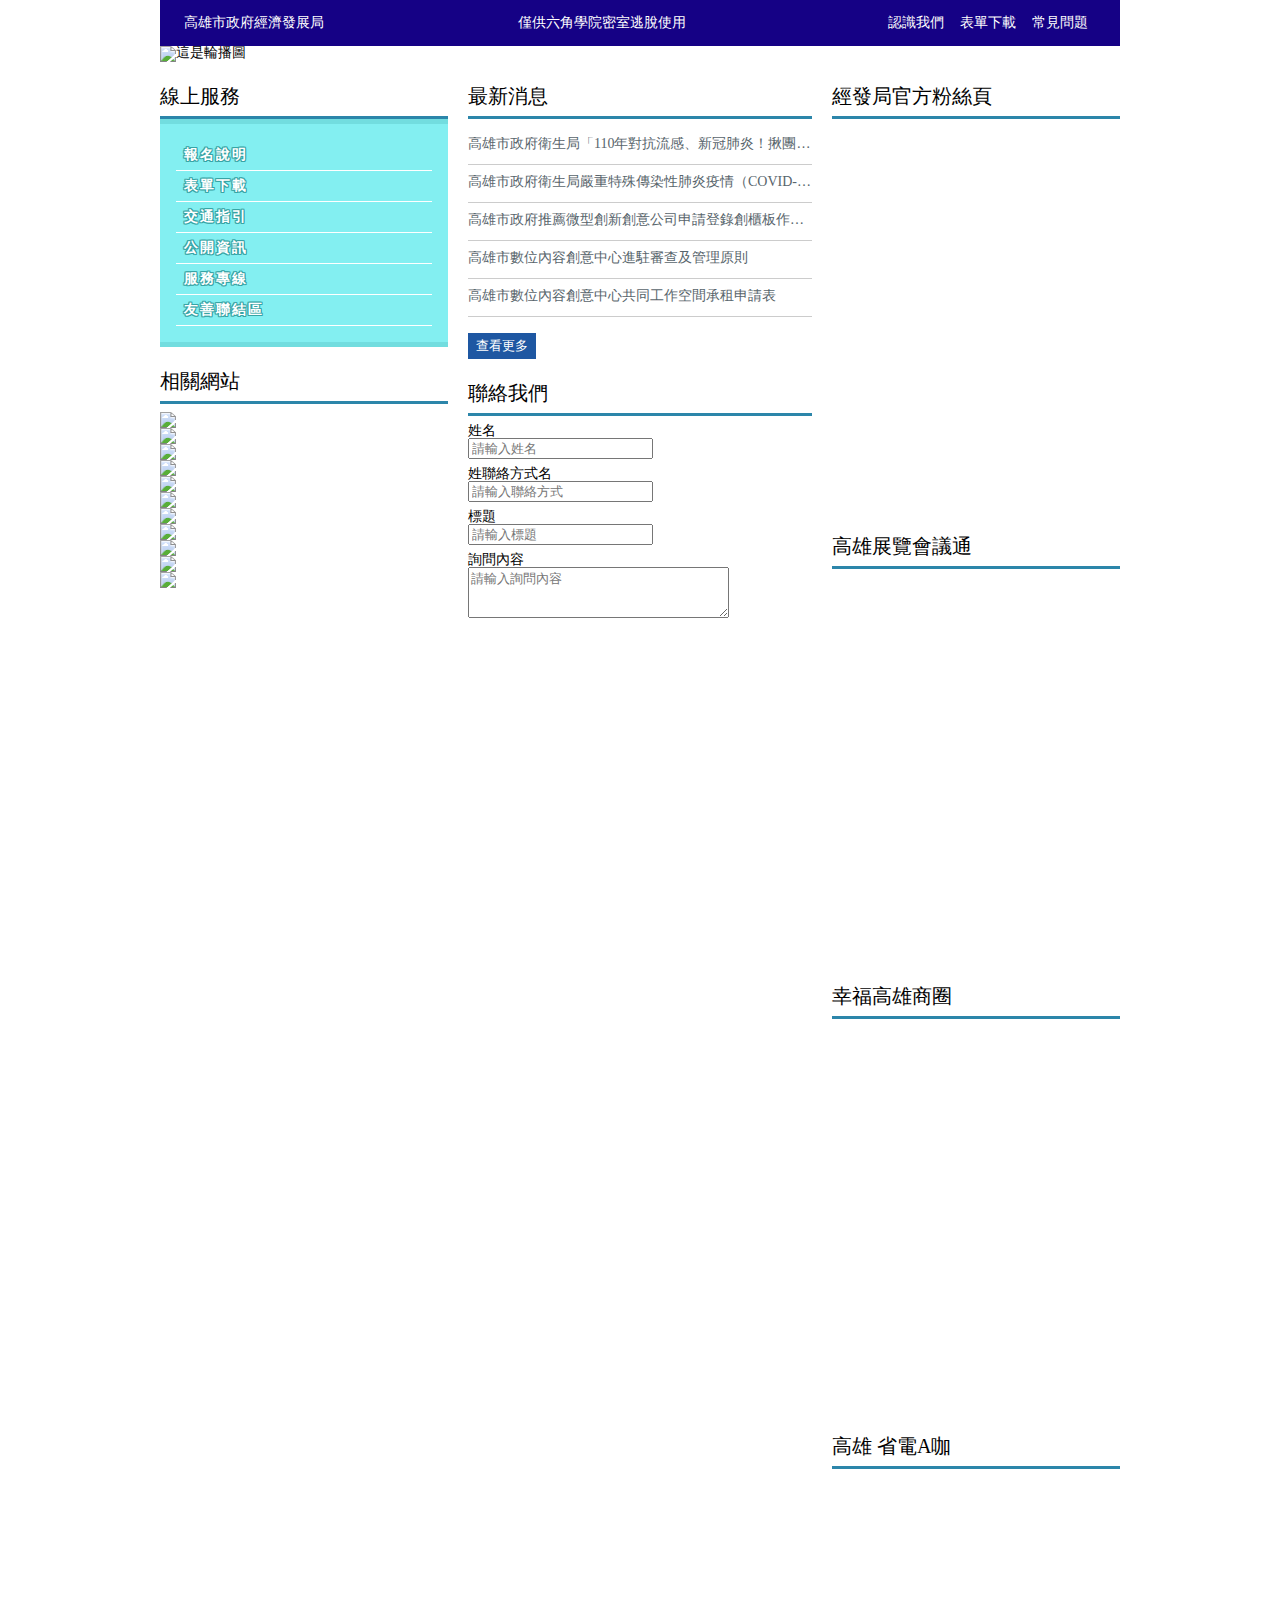
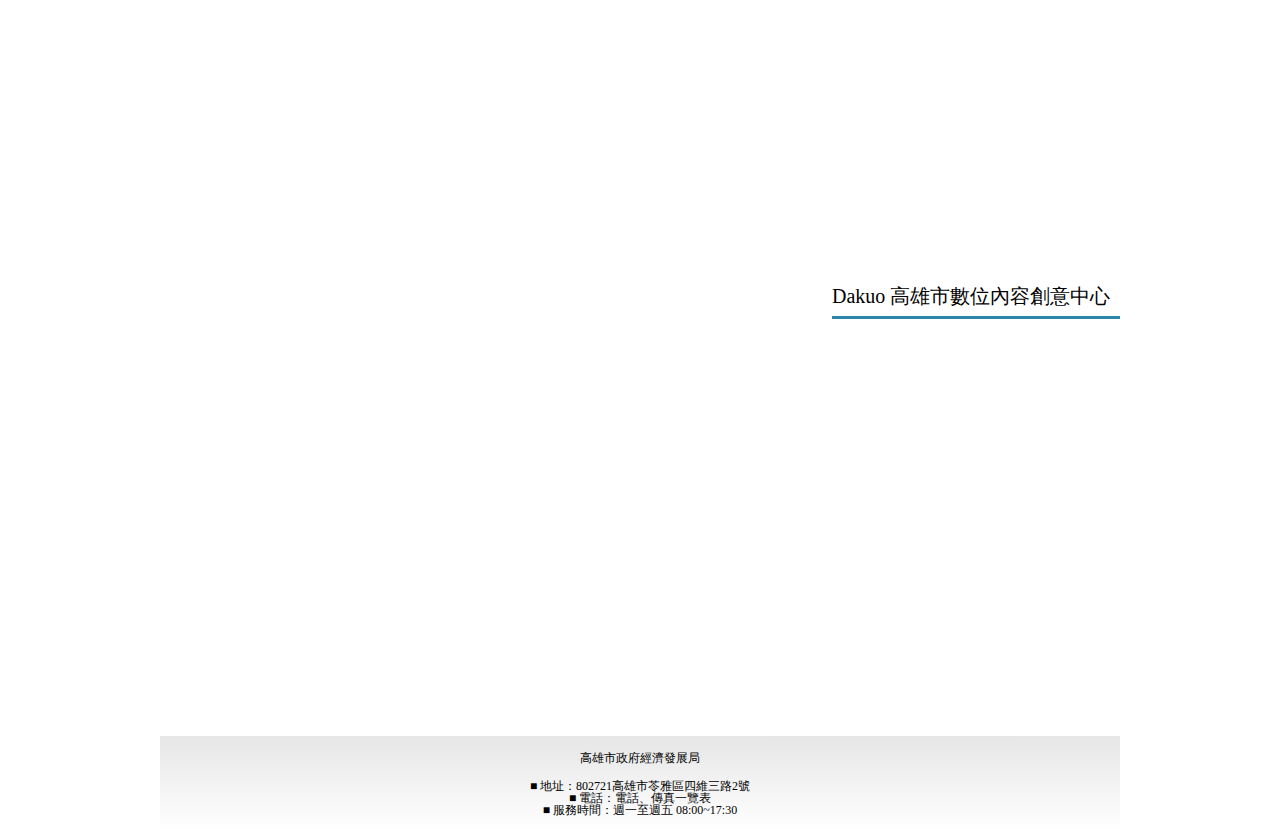
==== index.html @ 006691ed "first" ====
<!DOCTYPE html>
<html class="not-ie no-js" lang="zh-Hant-TW">

<head>
  <meta charset="UTF-8">
  <meta http-equiv="X-UA-Compatible" content="IE=edge">
  <meta name="viewport" content="width=device-width, initial-scale=1.0">
  <title>高雄市政府經濟發展局</title>
  <link rel="stylesheet" href="all.css">
</head>

<body>

  <div class="container">
    <div class="header">
      <div class="logo">
        <h1>高雄市政府經濟發展局</h1>
      </div>
      <p>僅供六角學院密室逃脫使用</p>
      <ul class="nav-list">
        <li><a href="#example">認識我們</a></li>
        <li><a href="#example">表單下載</a></li>
        <li><a href="#example">常見問題</a></li>
      </ul>
    </div>
    <div class="banner mb-3">
      <img class="image" src="https://orgws.kcg.gov.tw/001/KcgOrgUploadFiles/334/relpic/70209/162867/4c503d6b-a523-48b2-93f7-a64fda9c1ec1.jpg" alt="這是輪播圖">
    </div>
    <div class="main">


      <div class="left-sidebar">
        <p class="title">線上服務</p>
        <ul class="left-list mb-3">
          <li class="left-item"><a href="#example">報名說明</a></li>
          <li class="left-item"><a href="#example">表單下載</a></li>
          <li class="left-item"><a href="#example">交通指引</a></li>
          <li class="left-item"><a href="#example">公開資訊</a></li>
          <li class="left-item"><a href="#example">服務專線</a></li>
          <li class="left-item"><a href="#example">友善聯結區</a></li>
        </ul>
        <p class="title mb-1">相關網站</p>
        <ul>
          <li><a href="https://socmap.kcg.gov.tw/app32/" target="_blank"><img
                src="https://orgws.kcg.gov.tw/001/KcgOrgUploadFiles/334/relpic/69506/145045/9e317fcb-922b-4e70-a415-1b1f948392c2.png">
            </a></li>
          <li><a href="https://socprt.kcg.gov.tw/appkssaplay/" target="_blank" title="福利專家諮詢系統[另開新視窗]"><img
                src="https://orgws.kcg.gov.tw/001/KcgOrgUploadFiles/334/relpic/69506/145044/1ea8005f-2818-4426-8324-a9e98f96cf75.png">
            </a></li>
          <li><a href="https://onestop.nat.gov.tw/oss/identity/Identity/init.do" target="_blank"><img
                src="https://orgws.kcg.gov.tw/001/KcgOrgUploadFiles/334/relpic/69506/139467/0538249d-d29a-435d-a698-1672d78599ef.png">
            </a></li>
          <li><a href="http://ppstrq.nat.gov.tw" target="_blank"><img
                src="https://orgws.kcg.gov.tw/001/KcgOrgUploadFiles/334/relpic/69506/139469/6cc15bea-d066-466a-9e62-ddfa5470c893.png">
            </a></li>
          <li><a href="https://www.kcg.gov.tw/CityNews1.aspx?n=3A379BB94CA5F12D&amp;sms=36A0BB334ECB4011"
              target="_blank"><img
                src="https://orgws.kcg.gov.tw/001/KcgOrgUploadFiles/334/relpic/69506/139459/df4a123c-8e36-4e2f-8873-e21dadfde154.jpg">
            </a></li>
          <li><a href="https://www.taiwanon2wheels.com/" target="_blank"><img
                src="https://orgws.kcg.gov.tw/001/KcgOrgUploadFiles/334/relpic/69506/165939/476d3ae8-dbb5-497b-bc03-040ce9327188.png">
            </a></li>
          <li><a
              href="http://web.pcc.gov.tw/tps/pss/tender.do?method=goSearch&amp;searchMode=common&amp;searchType=basic"
              target="_blank"><img
                src="https://orgws.kcg.gov.tw/001/KcgOrgUploadFiles/334/relpic/69506/161551/b687abe4-679c-4c7e-9d8e-43e0278fd366.png">
            </a></li>
          <li><a href="https://crpd.sfaa.gov.tw/" target="_blank"><img
                src="https://orgws.kcg.gov.tw/001/KcgOrgUploadFiles/334/relpic/69506/147028/cbbd32db-8d53-42f6-8282-ac3cd5acb473.jpg">
            </a></li>
          <li><a href="http://www.kecc.com.tw/tw/" target="_blank"><img
                src="https://orgws.kcg.gov.tw/001/KcgOrgUploadFiles/334/relpic/69506/145541/2f24df27-9b01-4263-9d66-579582e92d07.png">
            </a></li>
          <li><a href=" http://www.gov.tw" target="_blank""><img
                src="
              https://orgws.kcg.gov.tw/001/KcgOrgUploadFiles/334/relpic/69506/139473/27191ea1-cded-498e-b1c6-0955c134af77.jpg">
            </a></li>
          <li><a href="http://www.kcg.gov.tw/" target="_blank"><img
                src="https://orgws.kcg.gov.tw/001/KcgOrgUploadFiles/334/relpic/69506/139458/f4b20e91-60fa-4f0d-899a-ed547ea868b0.jpg">
            </a></li>
        </ul>
      </div>
      <div class="center">
        <div class="mb-3">
          <p class="title mb-1">最新消息</p>
          <ul class="news-list mb-2">
            <li class="news-item">
              <a href="">
                高雄市政府衛生局「110年對抗流感、新冠肺炎！揪團打疫苗送好禮」活動簡章及報名表
              </a>
            </li>
            <li class="news-item">
              <a href="">
                高雄市政府衛生局嚴重特殊傳染性肺炎疫情（COVID-19）宣導影片
              </a>
            </li>
            <li class="news-item">
              <a href="">
                高雄市政府推薦微型創新創意公司申請登錄創櫃板作業須知
              </a>
            </li>
            <li class="news-item">
              <a href="">
                高雄市數位內容創意中心進駐審查及管理原則</a>
            </li>
            <li class="news-item">
              <a href="">
                高雄市數位內容創意中心共同工作空間承租申請表
              </a>
            </li>
          </ul>
          <button class="btn" title="查看更多">查看更多</button>
        </div>
        <div>
          <p class="title mb-1">聯絡我們</p>
          <form>
            <div class="mb-1">
              <label for="name">姓名</label><br> 
              <input type="text" id="name" placeholder="請輸入姓名">
            </div>
            <div class="mb-1">
              <label for="method">姓聯絡方式名</label><br> 
              <input type="text" id="method" placeholder="請輸入聯絡方式">
            </div>
            <div class="mb-1">
              <label for="title">標題</label><br>
              <input type="text" id="title" placeholder="請輸入標題">
            </div>
            <div class="mb-1">
              <label for="msg">詢問內容</label><br>
              <textarea cols="30" rows="3" id="msg" placeholder="請輸入詢問內容"></textarea>
            </div>
          </form>
        </div>

      </div>
      <div class="right-sidebar">
        <p class="title mb-1">經發局官方粉絲頁</p>
        <iframe class="mb-3"
          src="https://www.facebook.com/plugins/post.php?href=https%3A%2F%2Fwww.facebook.com%2Fedbkh%2Fposts%2F818165426248918&show_text=true&width=500"
          width="100%" height="382" style="border:none;overflow:hidden" scrolling="no" frameborder="0"
          allowfullscreen="true"
          allow="autoplay; clipboard-write; encrypted-media; picture-in-picture; web-share" title="影片介紹 : 經發局官方粉絲頁"></iframe>
        <p class="title mb-1">高雄展覽會議通</p>
        <iframe class="mb-3"
          src="https://www.facebook.com/plugins/post.php?href=https%3A%2F%2Fwww.facebook.com%2Fkhmice%2Fposts%2F2942710972612868&show_text=true&width=500"
          width="100%" height="382" style="border:none;overflow:hidden" scrolling="no" frameborder="0"
          allowfullscreen="true"
          allow="autoplay; clipboard-write; encrypted-media; picture-in-picture; web-share" title="影片介紹 : 高雄展覽會議通"></iframe>
        <p class="title mb-1">幸福高雄商圈</p>
        <iframe class="mb-3"
          src="https://www.facebook.com/plugins/post.php?href=https%3A%2F%2Fwww.facebook.com%2Fkaohsiung.marketplace%2Fposts%2F5951430068232525&show_text=true&width=500"
          width="100%" height="382" style="border:none;overflow:hidden" scrolling="no" frameborder="0"
          allowfullscreen="true"
          allow="autoplay; clipboard-write; encrypted-media; picture-in-picture; web-share" title="影片介紹 : 幸福高雄商圈"></iframe>
        <p class="title mb-1">高雄 省電A咖</p>
        <iframe class="mb-3"
          src="https://www.facebook.com/plugins/post.php?href=https%3A%2F%2Fwww.facebook.com%2Fpermalink.php%3Fstory_fbid%3D1604686033214941%26id%3D111314459218780&show_text=true&width=500"
          width="100%" height="382" style="border:none;overflow:hidden" scrolling="no" frameborder="0"
          allowfullscreen="true"
          allow="autoplay; clipboard-write; encrypted-media; picture-in-picture; web-share" title="影片介紹 : 高雄 省電A咖"></iframe>
        <p class="title mb-1">Dakuo 高雄市數位內容創意中心</p>
        <iframe class="mb-3"
          src="https://www.facebook.com/plugins/post.php?href=https%3A%2F%2Fwww.facebook.com%2FDakuo.kh%2Fposts%2F4673226146130820&show_text=true&width=500"
          width="100%" height="382" style="border:none;overflow:hidden" scrolling="no" frameborder="0"
          allowfullscreen="true"
          allow="autoplay; clipboard-write; encrypted-media; picture-in-picture; web-share" title="臉書介紹 : Dakuo 高雄市數位內容創意中心"></iframe>
      </div>
    </div>
    <div class="footer">
      <div class="mb-2">高雄市政府經濟發展局</div>
      <ul>
        <li>
          ■ 地址：802721高雄市苓雅區四維三路2號
        </li>
        <li> ■ 電話：電話、傳真一覽表</li>
        <li>■ 服務時間：週一至週五 08:00~17:30</li>
      </ul>
    </div>
  </div>
</body>

</html>
---- all.css ----
/* http://meyerweb.com/eric/tools/css/reset/ 
   v2.0 | 20110126
   License: none (public domain)
*/

html,
body,
div,
span,
applet,
object,
iframe,
h1,
h2,
h3,
h4,
h5,
h6,
p,
blockquote,
pre,
a,
abbr,
acronym,
address,
big,
cite,
code,
del,
dfn,
em,
img,
ins,
kbd,
q,
s,
samp,
small,
strike,
strong,
sub,
sup,
tt,
var,
b,
u,
i,
center,
dl,
dt,
dd,
ol,
ul,
li,
fieldset,
form,
label,
legend,
table,
caption,
tbody,
tfoot,
thead,
tr,
th,
td,
article,
aside,
canvas,
details,
embed,
figure,
figcaption,
footer,
header,
hgroup,
menu,
nav,
output,
ruby,
section,
summary,
time,
mark,
audio,
video {
  margin: 0;
  padding: 0;
  border: 0;
  font-size: 100%;
  font: inherit;
  vertical-align: baseline;
}
/* HTML5 display-role reset for older browsers */
article,
aside,
details,
figcaption,
figure,
footer,
header,
hgroup,
menu,
nav,
section {
  display: block;
}
body {
  line-height: 1;
}
ol,
ul {
  list-style: none;
}
blockquote,
q {
  quotes: none;
}
blockquote:before,
blockquote:after,
q:before,
q:after {
  content: "";
  content: none;
}
table {
  border-collapse: collapse;
  border-spacing: 0;
}

*,
::after,
::before {
  box-sizing: border-box;
}
a {
  text-decoration: none;
  display: inline-block;
}
img {
  vertical-align: middle;
}

html{font-size:62.5%;}

body{
  font-size:1.4rem;
  background-image: url("https://khhrdi.kcg.gov.tw/images/kh_bg8.gif");
}
.container {
  /* font-size: 14px; */
  margin: 0 auto;
  width: 960px;
}
.header {
  display: flex;
  justify-content: space-between;
  background-color: #150185;
  color: white;
  padding: 16px 24px;
}
.nav-list{
  display: flex;
}
.nav-list a{
  color: white;
  padding-left:8px;
  padding-right:8px;
}
.image {
  width: 100%;
}
.main {
  display: flex;
}
.left-sidebar {
  width: 30%;
}
.left-list {
  background-color: #83eff1;
  padding: 16px;
  border-top: solid 5px #72dddf;
  border-bottom: solid 5px #72dddf;
}
.left-item{
  border-bottom: 1px solid white;
}
.left-item a {
  color: white;
  padding: 8px 8px;
  letter-spacing: 2px;
  font-weight: 600;
  text-shadow: -1px -1px 0px #37a4a5, 0px -1px 0px #37a4a5, 1px -1px 0px #37a4a5, -1px 0px 0px #37a4a5,
    1px 0px 0px #37a4a5, -1px 1px 0px #37a4a5, 0px 1px 0px #37a4a5, 1px 1px 0px #37a4a5;
}
.center {
  width: 40%;
  padding-left: 20px;
  padding-right: 20px;
}
.right-sidebar {
  width: 30%;
}
.mb-1 {
  margin-bottom: 8px;
}
.mb-2 {
  margin-bottom: 16px;
}
.mb-3 {
  margin-bottom: 24px;
}
.btn {
  background-color: #1e57a2;
  color: white;
  border: none;
  padding: 4px 8px;
  cursor: pointer;
}
.title {
  font-size: 20px;
  border-bottom: 3px solid #2c86aa;
  padding-bottom: 10px;
}
.news-item {
  border-bottom: 1px solid #ccc;
  padding-top: 10px;
  padding-bottom: 10px;
}
.news-item a {
  color: #58656c;
  overflow: hidden;
  text-overflow: ellipsis;
  white-space: nowrap;
  width: 100%;
}
.footer {
  padding: 16px 24px;
  text-align: center;
  background: linear-gradient(#e6e6e6, white);
  font-size: 12px;
}
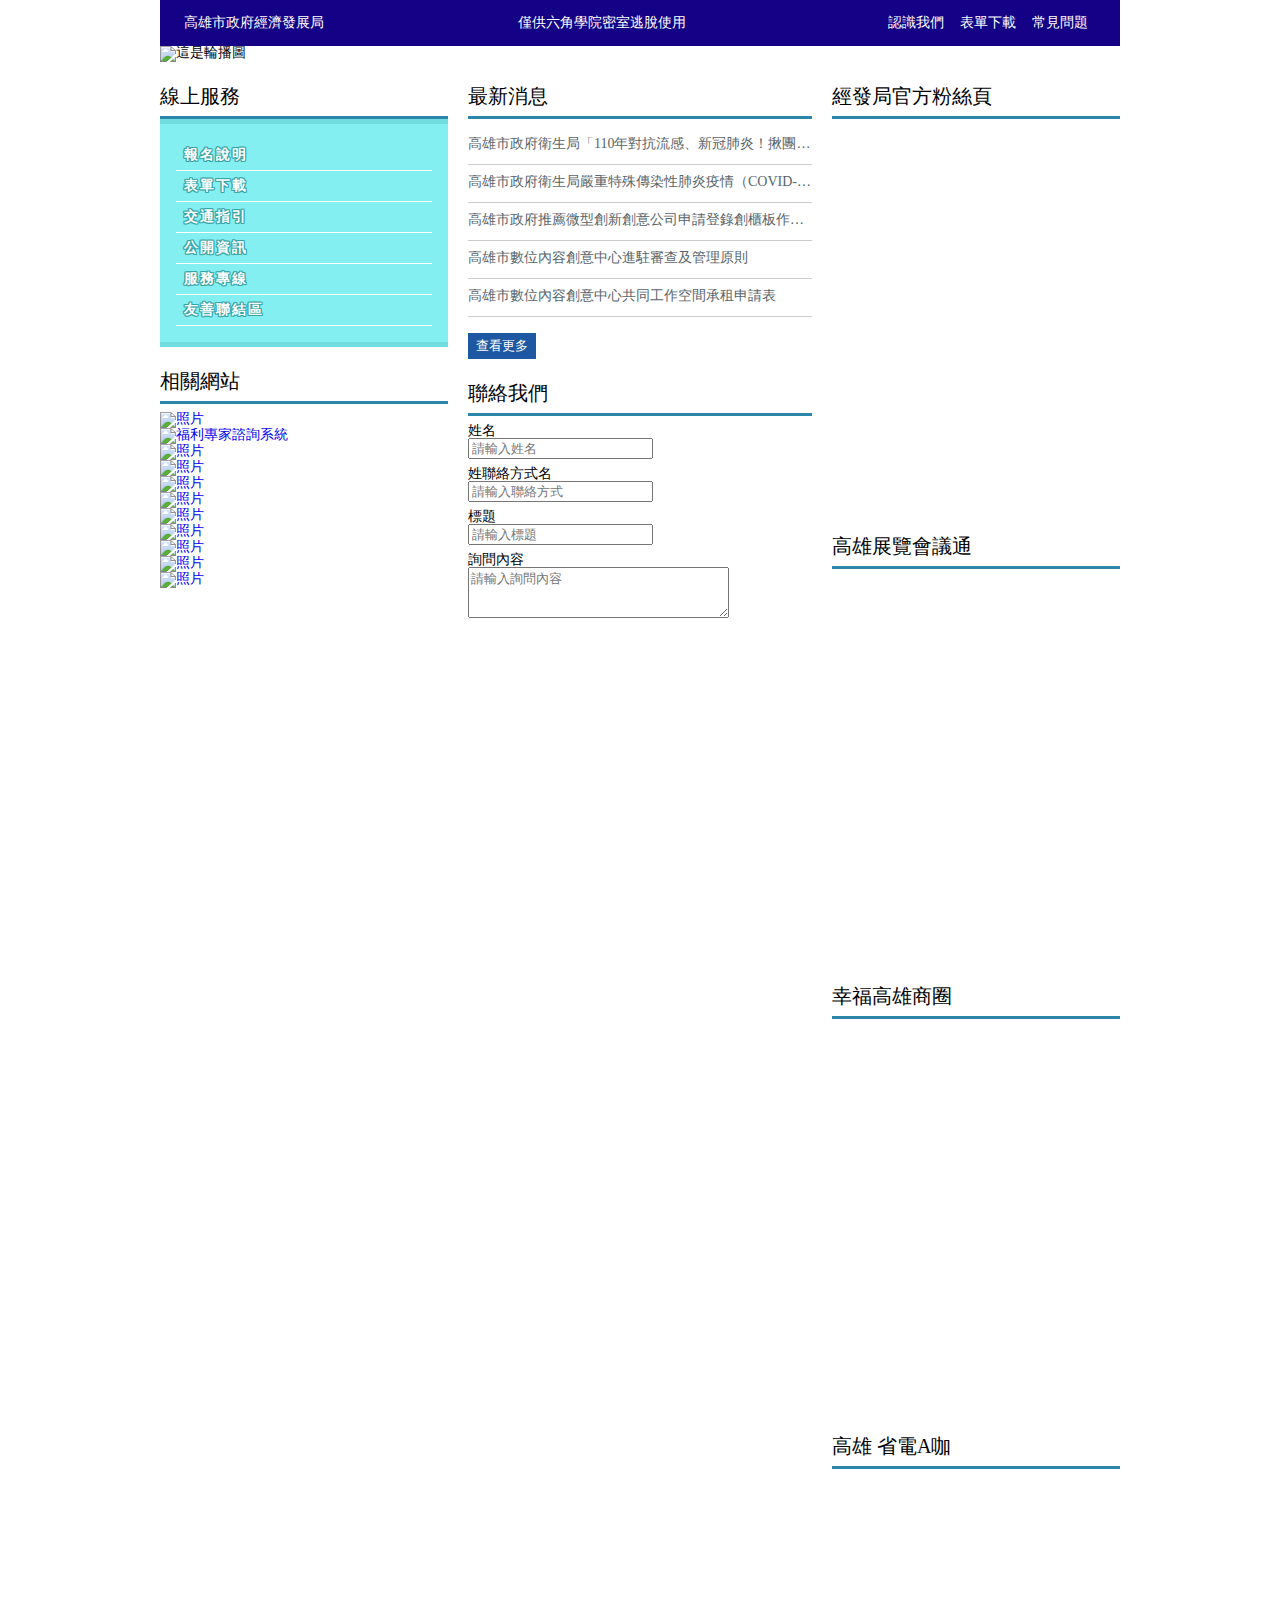
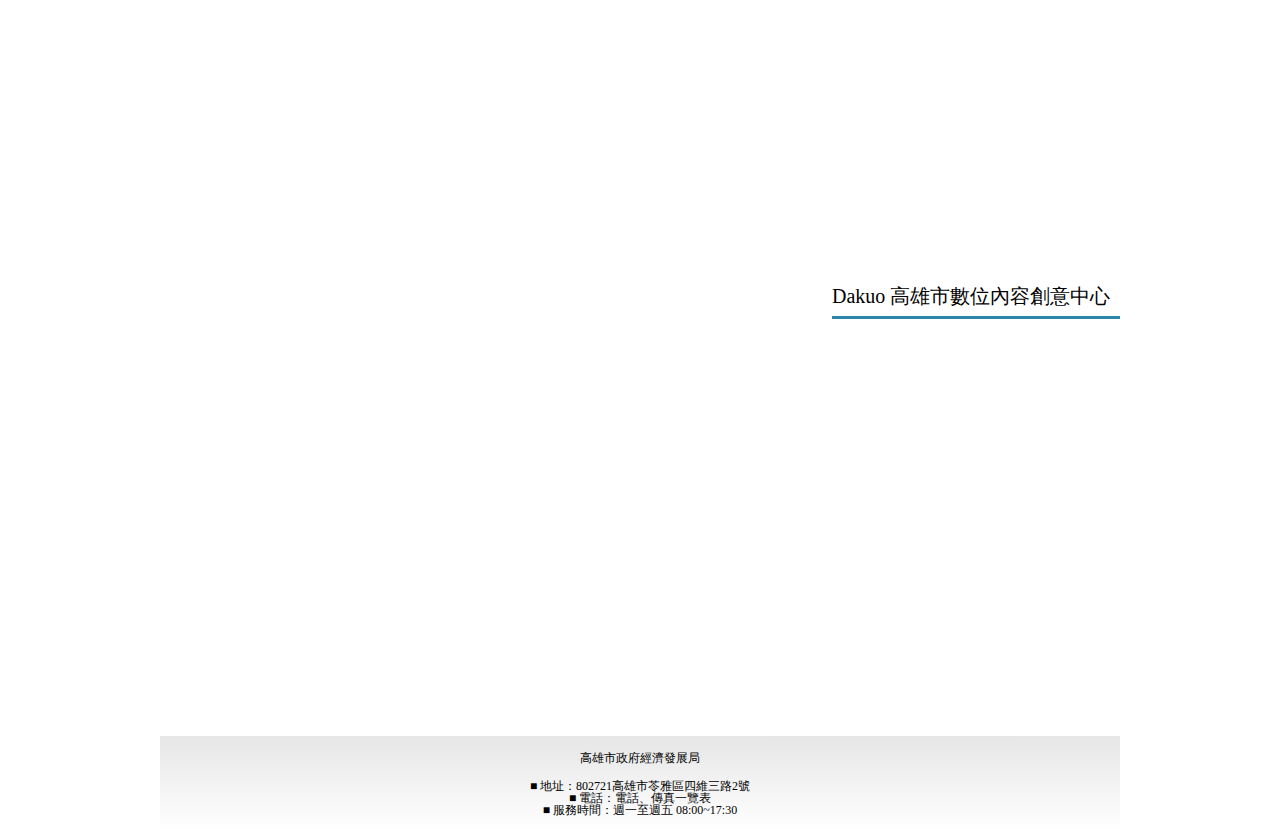
==== commit 54282cce: "fixed" ====
--- a/index.html
+++ b/index.html
@@ -41,42 +41,42 @@
         </ul>
         <p class="title mb-1">相關網站</p>
         <ul>
-          <li><a href="https://socmap.kcg.gov.tw/app32/" target="_blank"><img
-                src="https://orgws.kcg.gov.tw/001/KcgOrgUploadFiles/334/relpic/69506/145045/9e317fcb-922b-4e70-a415-1b1f948392c2.png">
+          <li><a href="https://socmap.kcg.gov.tw/app32/" target="_blank" title="照片"><img
+                src="https://orgws.kcg.gov.tw/001/KcgOrgUploadFiles/334/relpic/69506/145045/9e317fcb-922b-4e70-a415-1b1f948392c2.png" alt="照片">
             </a></li>
           <li><a href="https://socprt.kcg.gov.tw/appkssaplay/" target="_blank" title="福利專家諮詢系統[另開新視窗]"><img
-                src="https://orgws.kcg.gov.tw/001/KcgOrgUploadFiles/334/relpic/69506/145044/1ea8005f-2818-4426-8324-a9e98f96cf75.png">
+                src="https://orgws.kcg.gov.tw/001/KcgOrgUploadFiles/334/relpic/69506/145044/1ea8005f-2818-4426-8324-a9e98f96cf75.png" alt="福利專家諮詢系統">
             </a></li>
-          <li><a href="https://onestop.nat.gov.tw/oss/identity/Identity/init.do" target="_blank"><img
-                src="https://orgws.kcg.gov.tw/001/KcgOrgUploadFiles/334/relpic/69506/139467/0538249d-d29a-435d-a698-1672d78599ef.png">
+          <li><a href="https://onestop.nat.gov.tw/oss/identity/Identity/init.do" target="_blank" title="照片"><img
+                src="https://orgws.kcg.gov.tw/001/KcgOrgUploadFiles/334/relpic/69506/139467/0538249d-d29a-435d-a698-1672d78599ef.png" alt="照片">
             </a></li>
-          <li><a href="http://ppstrq.nat.gov.tw" target="_blank"><img
-                src="https://orgws.kcg.gov.tw/001/KcgOrgUploadFiles/334/relpic/69506/139469/6cc15bea-d066-466a-9e62-ddfa5470c893.png">
+          <li><a href="http://ppstrq.nat.gov.tw" target="_blank" title="照片"><img
+                src="https://orgws.kcg.gov.tw/001/KcgOrgUploadFiles/334/relpic/69506/139469/6cc15bea-d066-466a-9e62-ddfa5470c893.png" alt="照片">
             </a></li>
           <li><a href="https://www.kcg.gov.tw/CityNews1.aspx?n=3A379BB94CA5F12D&amp;sms=36A0BB334ECB4011"
-              target="_blank"><img
-                src="https://orgws.kcg.gov.tw/001/KcgOrgUploadFiles/334/relpic/69506/139459/df4a123c-8e36-4e2f-8873-e21dadfde154.jpg">
+              target="_blank" title="照片"><img
+                src="https://orgws.kcg.gov.tw/001/KcgOrgUploadFiles/334/relpic/69506/139459/df4a123c-8e36-4e2f-8873-e21dadfde154.jpg" alt="照片">
             </a></li>
-          <li><a href="https://www.taiwanon2wheels.com/" target="_blank"><img
-                src="https://orgws.kcg.gov.tw/001/KcgOrgUploadFiles/334/relpic/69506/165939/476d3ae8-dbb5-497b-bc03-040ce9327188.png">
+          <li><a href="https://www.taiwanon2wheels.com/" target="_blank" title="照片"><img
+                src="https://orgws.kcg.gov.tw/001/KcgOrgUploadFiles/334/relpic/69506/165939/476d3ae8-dbb5-497b-bc03-040ce9327188.png" alt="照片">
             </a></li>
           <li><a
               href="http://web.pcc.gov.tw/tps/pss/tender.do?method=goSearch&amp;searchMode=common&amp;searchType=basic"
-              target="_blank"><img
-                src="https://orgws.kcg.gov.tw/001/KcgOrgUploadFiles/334/relpic/69506/161551/b687abe4-679c-4c7e-9d8e-43e0278fd366.png">
+              target="_blank" title="照片"><img
+                src="https://orgws.kcg.gov.tw/001/KcgOrgUploadFiles/334/relpic/69506/161551/b687abe4-679c-4c7e-9d8e-43e0278fd366.png" alt="照片">
             </a></li>
-          <li><a href="https://crpd.sfaa.gov.tw/" target="_blank"><img
-                src="https://orgws.kcg.gov.tw/001/KcgOrgUploadFiles/334/relpic/69506/147028/cbbd32db-8d53-42f6-8282-ac3cd5acb473.jpg">
+          <li><a href="https://crpd.sfaa.gov.tw/" target="_blank" title="照片"><img
+                src="https://orgws.kcg.gov.tw/001/KcgOrgUploadFiles/334/relpic/69506/147028/cbbd32db-8d53-42f6-8282-ac3cd5acb473.jpg" alt="照片">
             </a></li>
-          <li><a href="http://www.kecc.com.tw/tw/" target="_blank"><img
-                src="https://orgws.kcg.gov.tw/001/KcgOrgUploadFiles/334/relpic/69506/145541/2f24df27-9b01-4263-9d66-579582e92d07.png">
+          <li><a href="http://www.kecc.com.tw/tw/" target="_blank" title="照片"><img
+                src="https://orgws.kcg.gov.tw/001/KcgOrgUploadFiles/334/relpic/69506/145541/2f24df27-9b01-4263-9d66-579582e92d07.png" alt="照片">
             </a></li>
-          <li><a href=" http://www.gov.tw" target="_blank""><img
+          <li><a href=" http://www.gov.tw" target="_blank" title="照片"><img
                 src="
-              https://orgws.kcg.gov.tw/001/KcgOrgUploadFiles/334/relpic/69506/139473/27191ea1-cded-498e-b1c6-0955c134af77.jpg">
+              https://orgws.kcg.gov.tw/001/KcgOrgUploadFiles/334/relpic/69506/139473/27191ea1-cded-498e-b1c6-0955c134af77.jpg" alt="照片">
             </a></li>
-          <li><a href="http://www.kcg.gov.tw/" target="_blank"><img
-                src="https://orgws.kcg.gov.tw/001/KcgOrgUploadFiles/334/relpic/69506/139458/f4b20e91-60fa-4f0d-899a-ed547ea868b0.jpg">
+          <li><a href="http://www.kcg.gov.tw/" target="_blank" title="照片"><img
+                src="https://orgws.kcg.gov.tw/001/KcgOrgUploadFiles/334/relpic/69506/139458/f4b20e91-60fa-4f0d-899a-ed547ea868b0.jpg" alt="照片">
             </a></li>
         </ul>
       </div>
